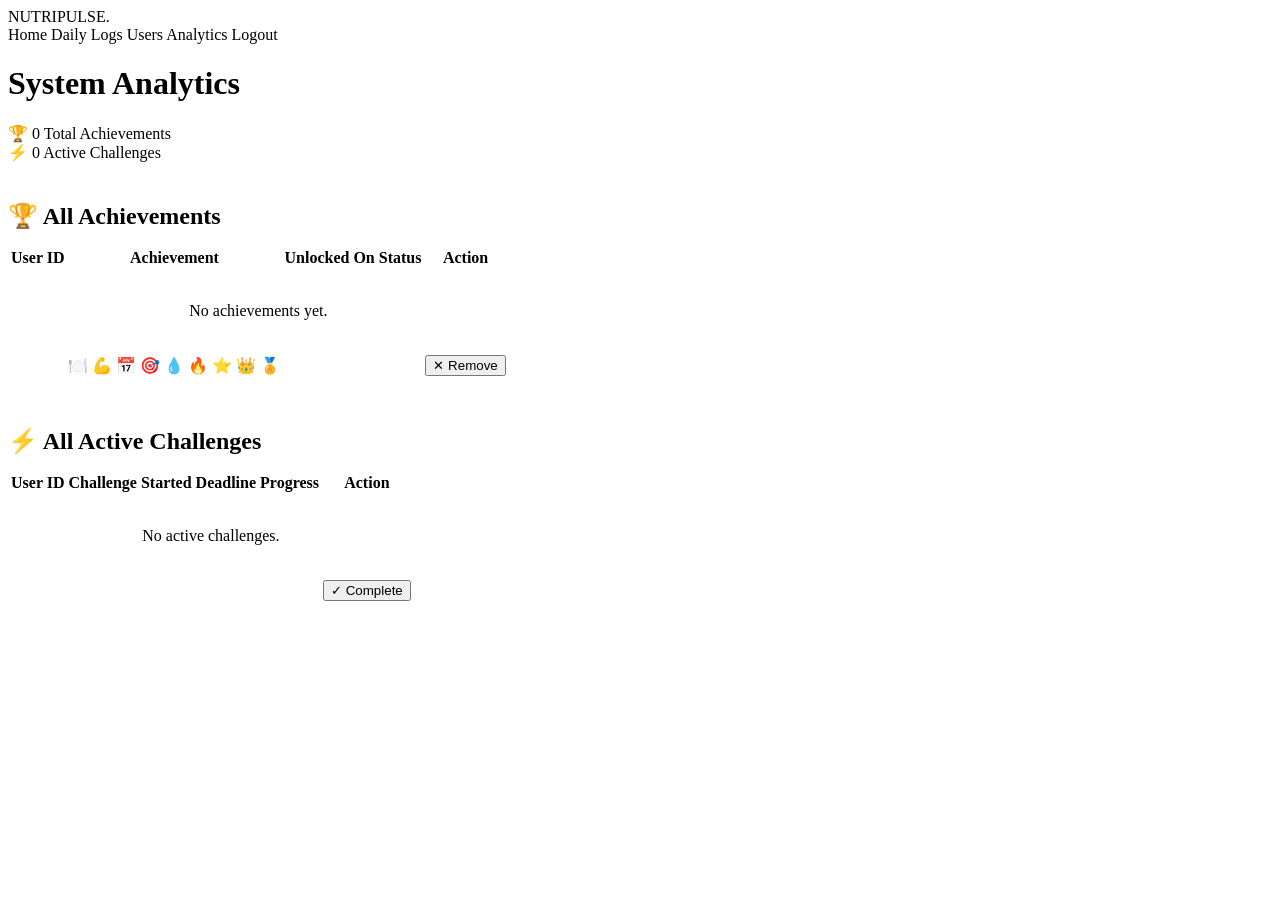
==== src/main/resources/templates/admin-analytics.html @ 4b68fe16 "feat: add API key configuration to analytics service" ====
<!DOCTYPE html>
<html lang="en" xmlns:th="http://www.thymeleaf.org">
<head>
    <meta charset="UTF-8">
    <meta name="viewport" content="width=device-width, initial-scale=1.0">
    <title>NutriPulse - Admin Analytics</title>
    <link rel="stylesheet" href="/css/admin-users.css">
    <link rel="stylesheet" href="/css/analytics.css">
    <link href="https://fonts.googleapis.com/css2?family=Plus+Jakarta+Sans:wght@400;600;800&display=swap"
          rel="stylesheet">
</head>
<body>
<nav class="nav-logged">
    <div class="nav-brand">NUTRIPULSE.</div>
    <div class="nav-links">
        <a th:href="@{/home}" class="link-item">Home</a>
        <a th:href="@{/admin/logs}" class="link-item">Daily Logs</a>
        <a th:href="@{/admin/users}" class="link-item">Users</a>
        <a th:href="@{/admin/analytics}" class="link-item nav-active">Analytics</a>
        <a th:href="@{/logout}" class="btn-logout">Logout</a>
    </div>
</nav>

<main class="admin-container">
    <h1 class="admin-title">System Analytics</h1>

    <!-- Stats -->
    <div class="summary-grid" style="margin-bottom: 2.5rem;">
        <div class="summary-card">
            <span class="summary-icon">🏆</span>
            <span class="summary-value color-accent"
                  th:text="${achievements.size()}">0</span>
            <span class="summary-label">Total Achievements</span>
        </div>
        <div class="summary-card">
            <span class="summary-icon">⚡</span>
            <span class="summary-value color-cyan"
                  th:text="${allChallenges.size()}">0</span>
            <span class="summary-label">Active Challenges</span>
        </div>
    </div>

    <!-- Achievements Table -->
    <h2 class="section-heading" style="margin-bottom: 1rem;">
        🏆 All Achievements
    </h2>
    <div class="table-container" style="margin-bottom: 3rem;">
        <table class="styled-table">
            <thead>
            <tr>
                <th>User ID</th>
                <th>Achievement</th>
                <th>Unlocked On</th>
                <th>Status</th>
                <th>Action</th>
            </tr>
            </thead>
            <tbody>
            <tr th:if="${#lists.isEmpty(achievements)}">
                <td colspan="5"
                    style="text-align:center; color:var(--text-muted); padding:2rem;">
                    No achievements yet.
                </td>
            </tr>
            <tr th:each="achievement : ${achievements}">
                <td>
                    <span class="id-style"
                          th:text="${achievement.userId}"></span>
                </td>
                <td>
                    <div class="achievement-cell">
                        <span th:switch="${achievement.achievementType}">
                            <span th:case="'FIRST_MEAL_LOGGED'">🍽️</span>
                            <span th:case="'FIRST_WORKOUT_LOGGED'">💪</span>
                            <span th:case="'FIRST_LOG_CREATED'">📅</span>
                            <span th:case="'CALORIE_GOAL_MET'">🎯</span>
                            <span th:case="'DAILY_WATER_GOAL_MET'">💧</span>
                            <span th:case="'BURNED_1000_CALORIES'">🔥</span>
                            <span th:case="'STREAK_7_DAYS'">⭐</span>
                            <span th:case="'STREAK_30_DAYS'">👑</span>
                            <span th:case="*">🏅</span>
                        </span>
                        <span th:text="${achievement.achievementDisplayName != null ?
                            achievement.achievementDisplayName :
                            achievement.achievementType}"></span>
                    </div>
                </td>
                <td th:text="${#temporals.format(
                        achievement.unlockedAt, 'dd MMM yyyy HH:mm')}"></td>
                <td>
                    <span th:class="${achievement.status == 'ACTIVE'} ?
                              'status-indicator active' :
                              'status-indicator inactive'"
                          th:text="${achievement.status}"></span>
                </td>
                <td>
                    <form th:action="@{/admin/analytics/achievements/{id}(id=${achievement.id})}"
                          method="POST">
                        <input type="hidden" name="_method" value="DELETE">
                        <input type="hidden" th:name="${_csrf.parameterName}"
                               th:value="${_csrf.token}">
                        <button type="submit" class="btn-table-delete"
                                onclick="return confirm('Remove this achievement?')">
                            ✕ Remove
                        </button>
                    </form>
                </td>
            </tr>
            </tbody>
        </table>
    </div>

    <!-- Challenges Table -->
    <h2 class="section-heading" style="margin-bottom: 1rem;">
        ⚡ All Active Challenges
    </h2>
    <div class="table-container">
        <table class="styled-table">
            <thead>
            <tr>
                <th>User ID</th>
                <th>Challenge</th>
                <th>Started</th>
                <th>Deadline</th>
                <th>Progress</th>
                <th>Action</th>
            </tr>
            </thead>
            <tbody>
            <tr th:if="${#lists.isEmpty(allChallenges)}">
                <td colspan="6"
                    style="text-align:center; color:var(--text-muted); padding:2rem;">
                    No active challenges.
                </td>
            </tr>
            <tr th:each="challenge : ${allChallenges}">
                <td>
                    <span class="id-style"
                          th:text="${challenge.userId}"></span>
                </td>
                <td th:text="${challenge.challengeDisplayName != null ?
                        challenge.challengeDisplayName :
                        challenge.challengeType}"></td>
                <td th:text="${#temporals.format(
                        challenge.startedAt, 'dd MMM yyyy')}"></td>
                <td th:text="${#temporals.format(
                        challenge.deadline, 'dd MMM yyyy')}"></td>
                <td>
                    <div class="progress-cell">
                        <div class="progress-bar-bg">
                            <div class="progress-bar-fill"
                                 th:style="'width: ' +
                                     ${challenge.progressPercent} + '%;'">
                            </div>
                        </div>
                        <span class="progress-text"
                              th:text="${challenge.progressPercent} + '%'">
                        </span>
                    </div>
                </td>
                <td>
                    <form th:action="@{/admin/analytics/challenges/{id}/complete(id=${challenge.id})}"
                          method="POST">
                        <input type="hidden" name="_method" value="PUT">
                        <input type="hidden" th:name="${_csrf.parameterName}"
                               th:value="${_csrf.token}">
                        <button type="submit" class="btn-complete"
                                onclick="return confirm('Mark as completed?')">
                            ✓ Complete
                        </button>
                    </form>
                </td>
            </tr>
            </tbody>
        </table>
    </div>
</main>
</body>
</html>
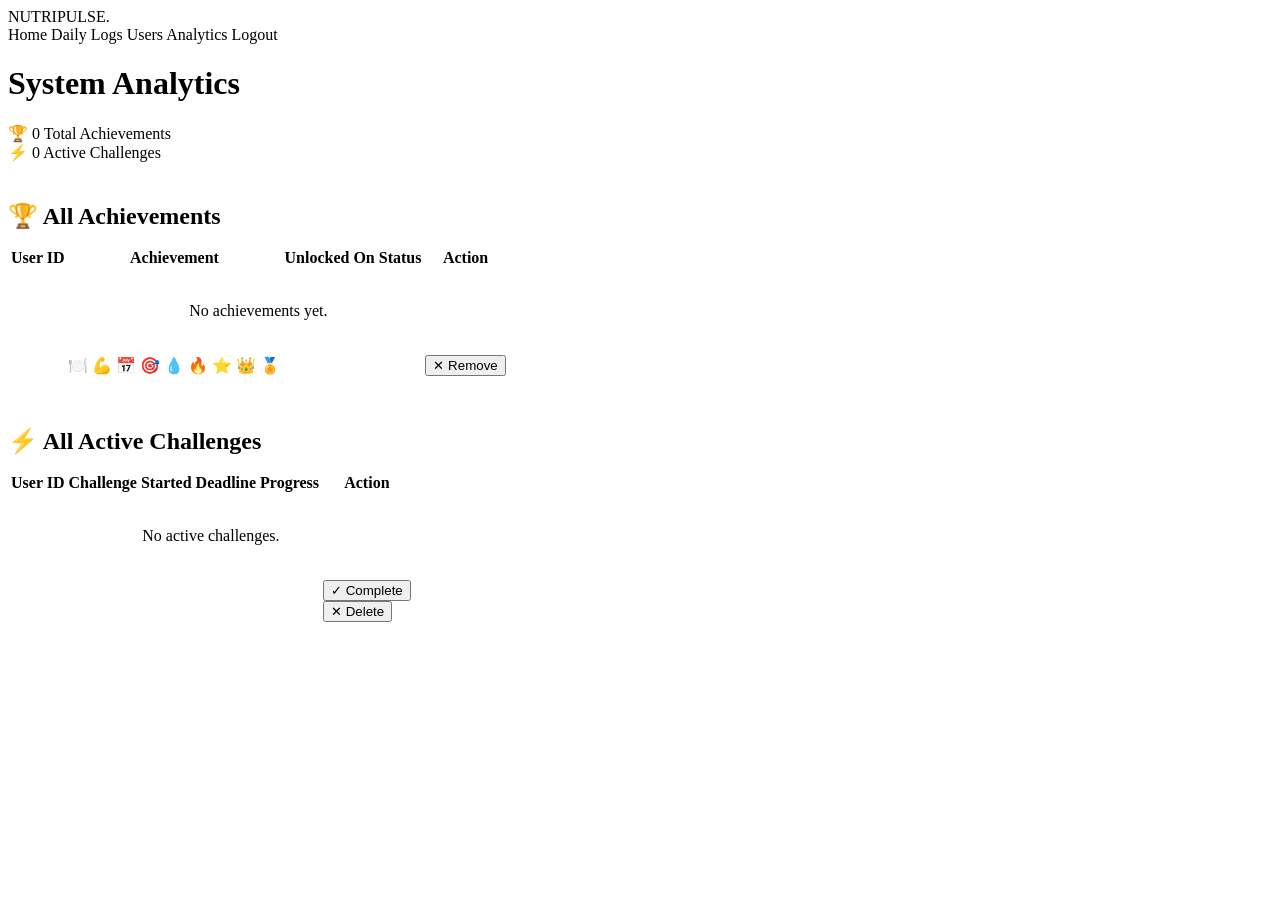
==== commit 225dd3bb: "feat: enhance analytics UI with challenge deletion and improved styling" ====
--- a/src/main/resources/templates/admin-analytics.html
+++ b/src/main/resources/templates/admin-analytics.html
@@ -9,14 +9,14 @@
     <link href="https://fonts.googleapis.com/css2?family=Plus+Jakarta+Sans:wght@400;600;800&display=swap"
           rel="stylesheet">
 </head>
-<body>
+<body class="scrollable">
 <nav class="nav-logged">
     <div class="nav-brand">NUTRIPULSE.</div>
     <div class="nav-links">
         <a th:href="@{/home}" class="link-item">Home</a>
         <a th:href="@{/admin/logs}" class="link-item">Daily Logs</a>
         <a th:href="@{/admin/users}" class="link-item">Users</a>
-        <a th:href="@{/admin/analytics}" class="link-item nav-active">Analytics</a>
+        <a th:href="@{/analytics}" class="link-item nav-active">Analytics</a>
         <a th:href="@{/logout}" class="btn-logout">Logout</a>
     </div>
 </nav>
@@ -115,7 +115,7 @@
         ⚡ All Active Challenges
     </h2>
     <div class="table-container">
-        <table class="styled-table">
+        <table class="styled-table challenges-table">
             <thead>
             <tr>
                 <th>User ID</th>
@@ -159,16 +159,28 @@
                     </div>
                 </td>
                 <td>
-                    <form th:action="@{/admin/analytics/challenges/{id}/complete(id=${challenge.id})}"
-                          method="POST">
-                        <input type="hidden" name="_method" value="PUT">
-                        <input type="hidden" th:name="${_csrf.parameterName}"
-                               th:value="${_csrf.token}">
-                        <button type="submit" class="btn-complete"
-                                onclick="return confirm('Mark as completed?')">
-                            ✓ Complete
-                        </button>
-                    </form>
+                    <div class="action-btns">
+                        <form th:action="@{/admin/analytics/challenges/{id}/complete(id=${challenge.id})}"
+                              method="POST">
+                            <input type="hidden" name="_method" value="PUT">
+                            <input type="hidden" th:name="${_csrf.parameterName}"
+                                   th:value="${_csrf.token}">
+                            <button type="submit" class="btn-complete"
+                                    onclick="return confirm('Mark as completed?')">
+                                ✓ Complete
+                            </button>
+                        </form>
+                        <form th:action="@{/admin/analytics/challenges/{id}(id=${challenge.id})}"
+                              method="POST">
+                            <input type="hidden" name="_method" value="DELETE">
+                            <input type="hidden" th:name="${_csrf.parameterName}"
+                                   th:value="${_csrf.token}">
+                            <button type="submit" class="btn-table-delete"
+                                    onclick="return confirm('Delete this challenge?')">
+                                ✕ Delete
+                            </button>
+                        </form>
+                    </div>
                 </td>
             </tr>
             </tbody>
